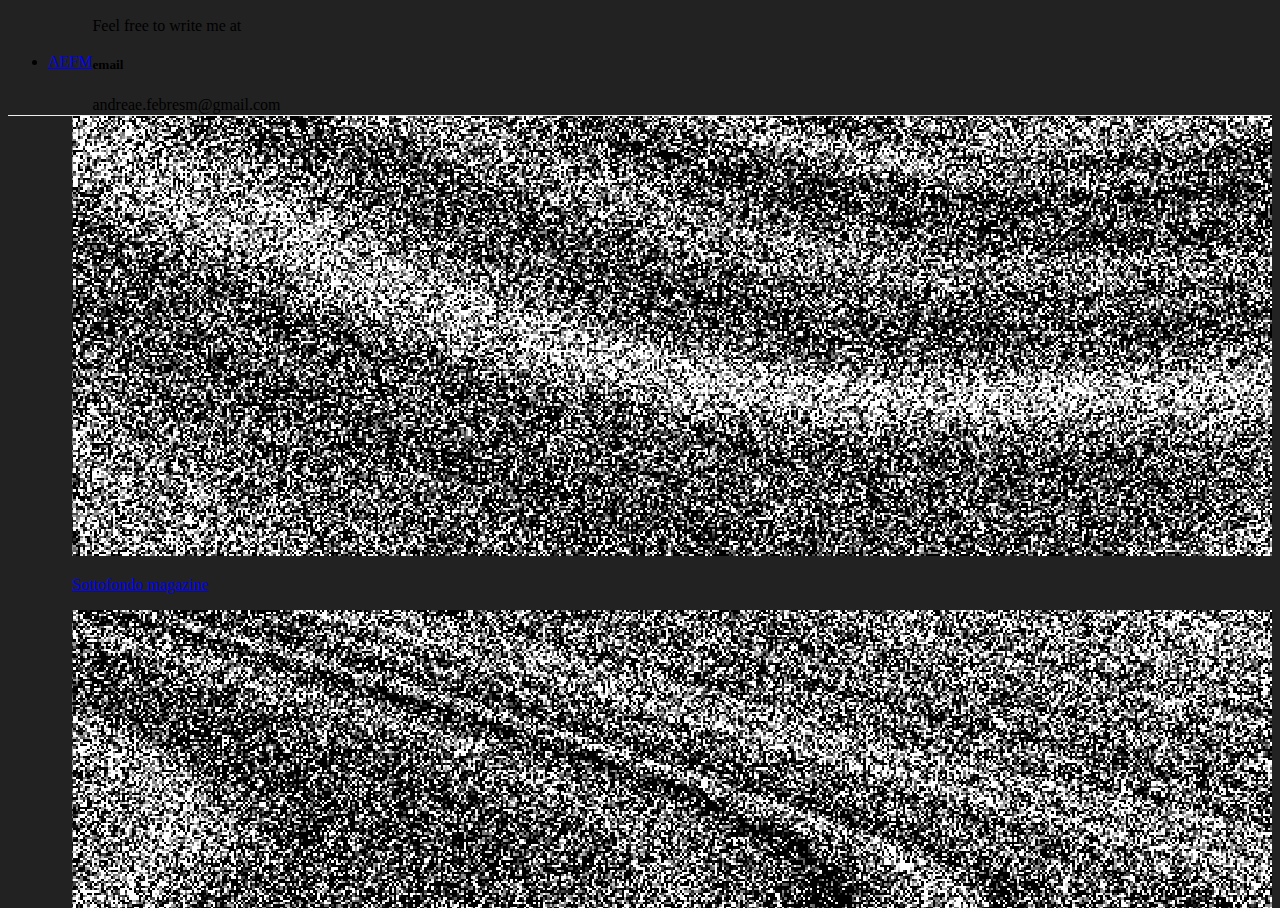
==== index.html @ ddcd2cca "align ok" ====
<!DOCTYPE html>
<html lang=en>

<head>
  <meta charset="UTF-8">
  <title> AEFM -- Portfolio </title>

  <!-- UIkit CSS -->
  <link rel="stylesheet" href="https://cdn.jsdelivr.net/npm/uikit@3.5.5/dist/css/uikit.min.css" />
  <!-- UIkit JS -->
  <script src="https://cdn.jsdelivr.net/npm/uikit@3.5.5/dist/js/uikit.min.js"></script>
  <script src="https://cdn.jsdelivr.net/npm/uikit@3.5.5/dist/js/uikit-icons.min.js"></script>
  <script src="https://cdnjs.cloudflare.com/ajax/libs/jquery/3.3.1/jquery.min.js"></script>
  <script src="http://ajax.googleapis.com/ajax/libs/jquery/1.7.1/jquery.min.js" type="text/javascript"></script>

  <link rel="stylesheet" type="text/css" href="./css/style.css">
  <script src="./js/main.js"></script>

  <!-- Font -->
  <link href="https://fonts.googleapis.com/css?family=Cormorant+Infant:300,300i,400,400i,500,500i,600,600i,700,700i&display=swap" rel="stylesheet">
  <link href="https://fonts.googleapis.com/css?family=Cardo:400,400i,700&display=swap" rel="stylesheet">
  <link href="https://fonts.googleapis.com/css?family=Rubik:300,300i,400,400i,500,500i,700,700i,900,900i&display=swap" rel="stylesheet">
  <link href="https://fonts.googleapis.com/css2?family=Playfair+Display:ital,wght@0,669;1,669&display=swap" rel="stylesheet">
</head>

<body>

  <div class="theBall-outer">
    <div class="theBall"></div>
  </div>

  <div class="uk-section-primary uk-preserve-color">

    <div uk-sticky="animation: uk-animation-slide-top; sel-target: .uk-navbar-container; cls-active: uk-navbar-sticky; cls-inactive: uk-navbar-transparent uk-light; top: 200">

      <nav class="uk-navbar-container" uk-navbar>
        <div class="uk-navbar-left">
          <div class="uk-container uk-container-expand">

            <ul class="uk-navbar-nav">
              <li class="link"><a href="#">AEFM</a></li>
            </ul>

          </div>
        </div>

        <div class="uk-navbar-right">
          <div class="uk-container uk-container-expand">

            <ul class="uk-navbar-nav">
              <li class="link"><a href="#">ABOUT</a></li>
              <li>
                <a class="link" href="#my-id" uk-toggle>CONTACT</a>
                <!-- <div class="uk-navbar-dropdown">
                  <ul class="uk-nav uk-navbar-dropdown-nav">
                    <li class="uk-active"><a href="#">Active</a></li>
                    <li><a href="#">CONTACT</a></li>
                  </ul>
                </div> -->
              </li>
            </ul>

          </div>
          <div id="my-id" uk-offcanvas="overlay: true; flip: true; mode: push; esc-close: true; bg-close: true;">
            <div class="uk-offcanvas-bar">

              <button class="uk-offcanvas-close" type="button" uk-close></button>
              <p> Feel free to write me at </p>
              <h5> email </h5>
              <p> andreae.febresm@gmail.com </p>
              <h5> email </h5>
              <p> andreae.febresm@gmail.com </p>
            </div>
          </div>
        </div>
      </nav>
    </div>
  </div>

  <!-- <div class="uk-section uk-light"> -->
  <div id="box" class="uk-container-xlarge">
    <div class="uk-slider-items uk-grid-row-large uk-child-width-1-2@s uk-text-left" uk-grid>
      <div id="bio">
        <h1> I am a <span class="bla">Product</span> and <span class="bla">Communication Designer</span> based in Milan.</h1>
      </div>
      <div id="first" class="item">
        <a href="./sottofondomag.html">
          <img class="link proj img-fluid" src="./assets/Cover_SUP.png" alt="Screenshot of website for Superforma.xyz">
          <p class="link projname"> Superforma website redesign </p>
        </a>
      </div>
      <div class="item">
        <a href="#">
          <img class="link proj img-fluid" src="./assets/Cover_SOT.png" alt="MyChoiceEvents.com">
          <p class="link projname"> Sottofondo magazine </p>
        </a>
      </div>
      <div class="item">
        <a href="#">
          <img class="proj img-fluid" src="./assets/Cover_SOT.png" alt="MyChoiceEvents.com">
          <p class="projname"> Sottofondo magazine </p>
        </a>
      </div>
    </div>
  </div>
  <!-- </div> -->


  </div>
</body>

</html>
---- css/style.css ----
:root {

}

html {
  background: #222222;
  min-height: 100vh;
  height: 100vh;
}

a {
  font-family: Favorit Extended Light, serif !important;
}

body #home {
  cursor: none;
  scroll-behavior: smooth;
  height: 100vh;
  overflow-y: hidden;
  overflow-x: hidden;
  display: flex;
  align-items: center;
}

.uk-navbar-container {
  border-bottom: 1px solid #eee;
  height: 12vh;
  display: flex;
  align-items: center;
}

.uk-section {
  padding-bottom: 0;
  display: flex;
  align-items: center;
}

.uk-section-primary {
  background: #222222;
}


#bio {
  font-size: 4rem;
  line-height: 4rem;
  margin-left: 40px;
}

.uk-grid {
  padding-left: 2rem;
}

.item {
  padding-left: 4rem;
  width: 40%;
}

#first {
  margin-left: 8rem;
}

h1 {
  font-family: Favorit Extended Light, serif;
  /* font-style: italic; */
  font-size: 3rem;
}

.bla {
  font-family: Self Modern Trial, serif;
  font-style: italic;
  font-size: 3rem;
}

/*cursor */
* {
  box-sizing: border-box;
}

.theBall, .theBall-outer {
  mix-blend-mode: exclusion;
  width: 20px;
  height: 20px;
}

.theBall-outer {
  position: fixed;
  top: -20px;
  left: -20px;
  z-index: 5000;
  pointer-events: none !important;
}

.theBall {
  position: absolute;
  background-color: blue;
  border-radius: 50%;
  -webkit-transition: transform .2s cubic-bezier(.175, .885, .32, 1.275);
  -moz-transition: transform .2s cubic-bezier(.175, .885, .32, 1.275);
  -ms-transition: transform .2s cubic-bezier(.175, .885, .32, 1.275);
  -o-transition: transform .2s cubic-bezier(.175, .885, .32, 1.275);
  transition: transform .2s cubic-bezier(.175, .885, .32, 1.275);
  transform-origin: center center;
}

.dark_page .theBall,
.coloring .theBall {
  background-color: #ffd400;
}

.zooming.theBall {
  -webkit-transform: scale(2);
  -moz-transform: scale(2);
  -ms-transform: scale(2);
  -o-transform: scale(2);
  transform: scale(5);
}

/* scroll bar horizontal */
::-webkit-scrollbar {
  width: 0;
  height: 0.5vh;
}

::-webkit-scrollbar-thumb {
  -webkit-border-radius: 0px;
  border-radius: 0px;
  background: #222222;
  -webkit-box-shadow: inset 0 0 0px rgba(0, 0, 0, 0.5);
}

::-webkit-scrollbar-thumb:window-inactive {
  background: blue;
}

/* works */
.item {
  display: flex;
}

#box {
  overflow-y: 0;
  overflow-x: auto;
  flex-wrap: nowrap;
  padding: 0;
  display: flex;
  align-items: center;
  height: 88vh;
}
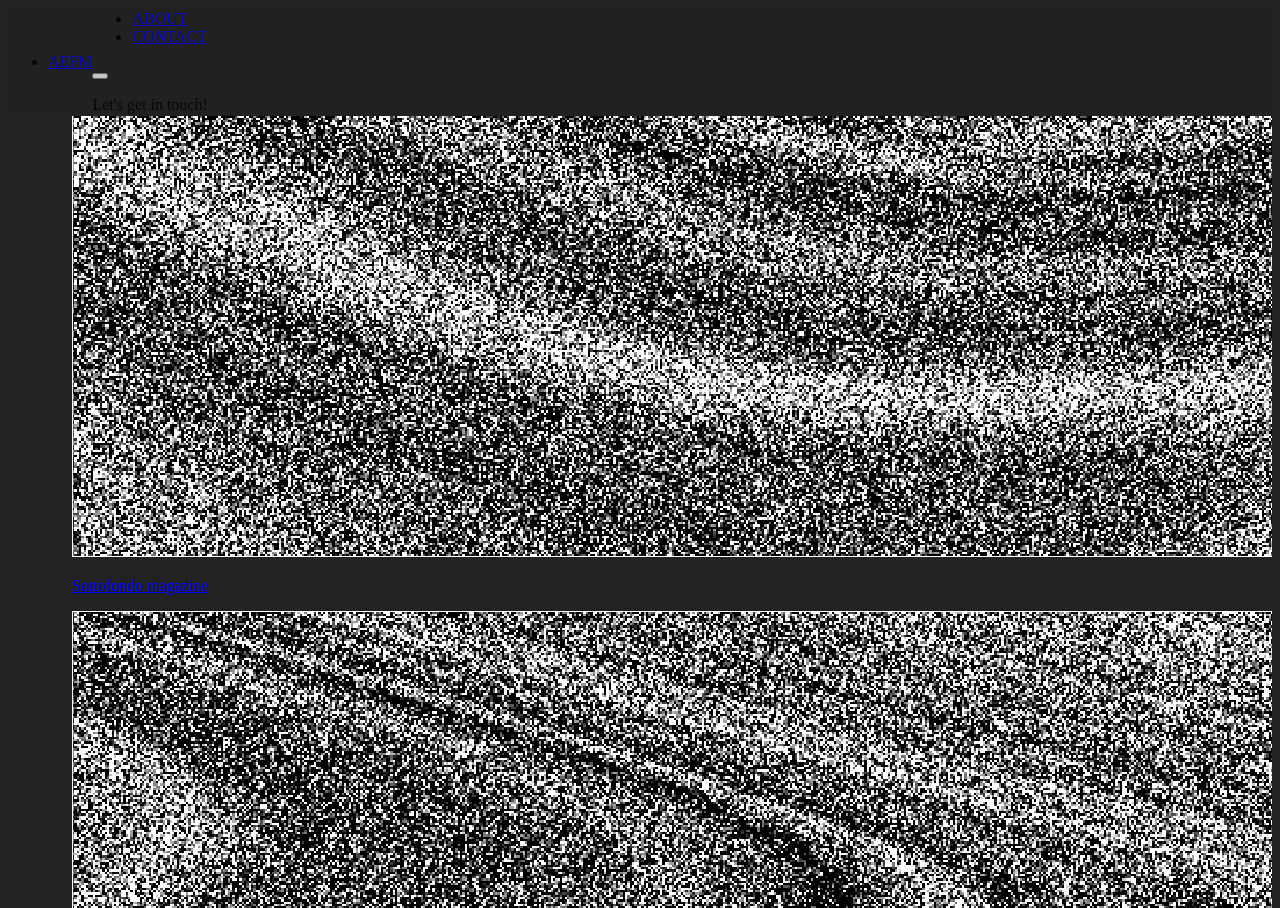
==== commit f903d498: "blur" ====
--- a/index.html
+++ b/index.html
@@ -48,7 +48,7 @@
           <div class="uk-container uk-container-expand">
 
             <ul class="uk-navbar-nav">
-              <li class="link"><a href="#">ABOUT</a></li>
+              <li class="link" type="button"><a href="#">ABOUT</a></li>
               <li>
                 <a class="link" href="#my-id" uk-toggle>CONTACT</a>
                 <!-- <div class="uk-navbar-dropdown">
@@ -65,11 +65,7 @@
             <div class="uk-offcanvas-bar">
 
               <button class="uk-offcanvas-close" type="button" uk-close></button>
-              <p> Feel free to write me at </p>
-              <h5> email </h5>
-              <p> andreae.febresm@gmail.com </p>
-              <h5> email </h5>
-              <p> andreae.febresm@gmail.com </p>
+              <p> Let's get in touch!</p>
             </div>
           </div>
         </div>
@@ -81,7 +77,7 @@
   <div id="box" class="uk-container-xlarge">
     <div class="uk-slider-items uk-grid-row-large uk-child-width-1-2@s uk-text-left" uk-grid>
       <div id="bio">
-        <h1> I am a <span class="bla">Product</span> and <span class="bla">Communication Designer</span> based in Milan.</h1>
+        <h1> I am a Communication designer born in Venezuela, raised in Milan. I love working with data, information and technology. </h1>
       </div>
       <div id="first" class="item">
         <a href="./sottofondomag.html">
--- a/css/style.css
+++ b/css/style.css
@@ -23,12 +23,21 @@
 }
 
 .uk-navbar-container {
-  border-bottom: 1px solid #eee;
   height: 12vh;
   display: flex;
   align-items: center;
+  filter: blur(0.7px);
+  background: #222222;
 }
 
+.uk-navbar-container:hover {
+  filter: none;
+}
+
+.uk-navbar-container:not(.uk-navbar-transparent) {
+  background: #222222;
+  opacity: 80%;
+}
 .uk-section {
   padding-bottom: 0;
   display: flex;
@@ -145,4 +154,14 @@
   display: flex;
   align-items: center;
   height: 88vh;
+  background: #222222;
 }
+
+.proj {
+  filter: grayscale(100%);
+  border: 1px solid white;
+}
+
+.proj:hover {
+  filter: grayscale(0%);
+}
